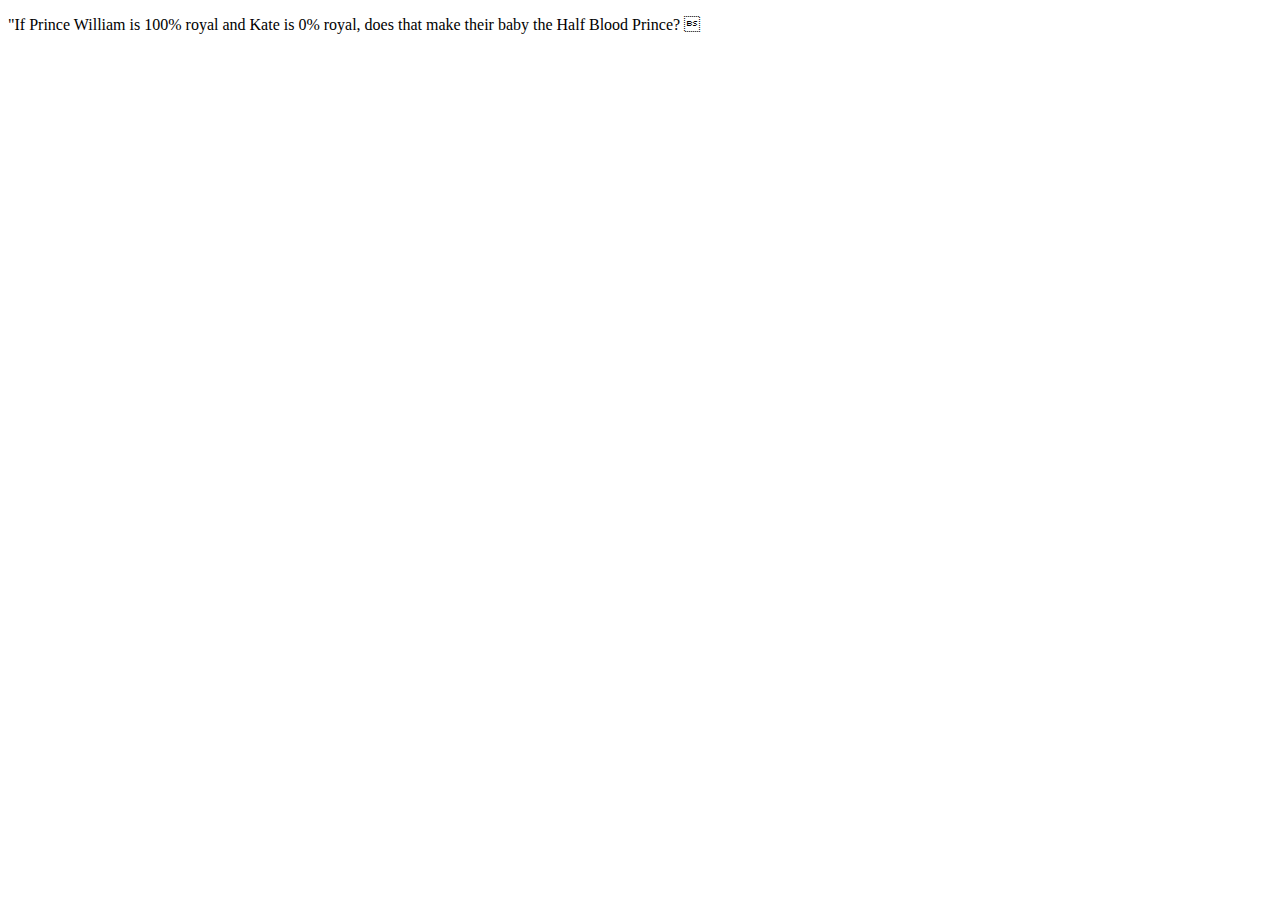
==== index2.html @ 79da775b "joke on second page" ====
<!DOCTYPE html PUBLIC "-//W3C//DTD XHTML 1.0 Transitional//EN"
   "http://www.w3.org/TR/xhtml1/DTD/xhtml1-transitional.dtd">

<html xmlns="http://www.w3.org/1999/xhtml">

<head>
     <title>Calli's website</title>

</head>

<body>
  <p>"If Prince William is 100% royal and Kate is 0% royal, does that make their baby the Half Blood Prince?
</p>
</body>

</html>
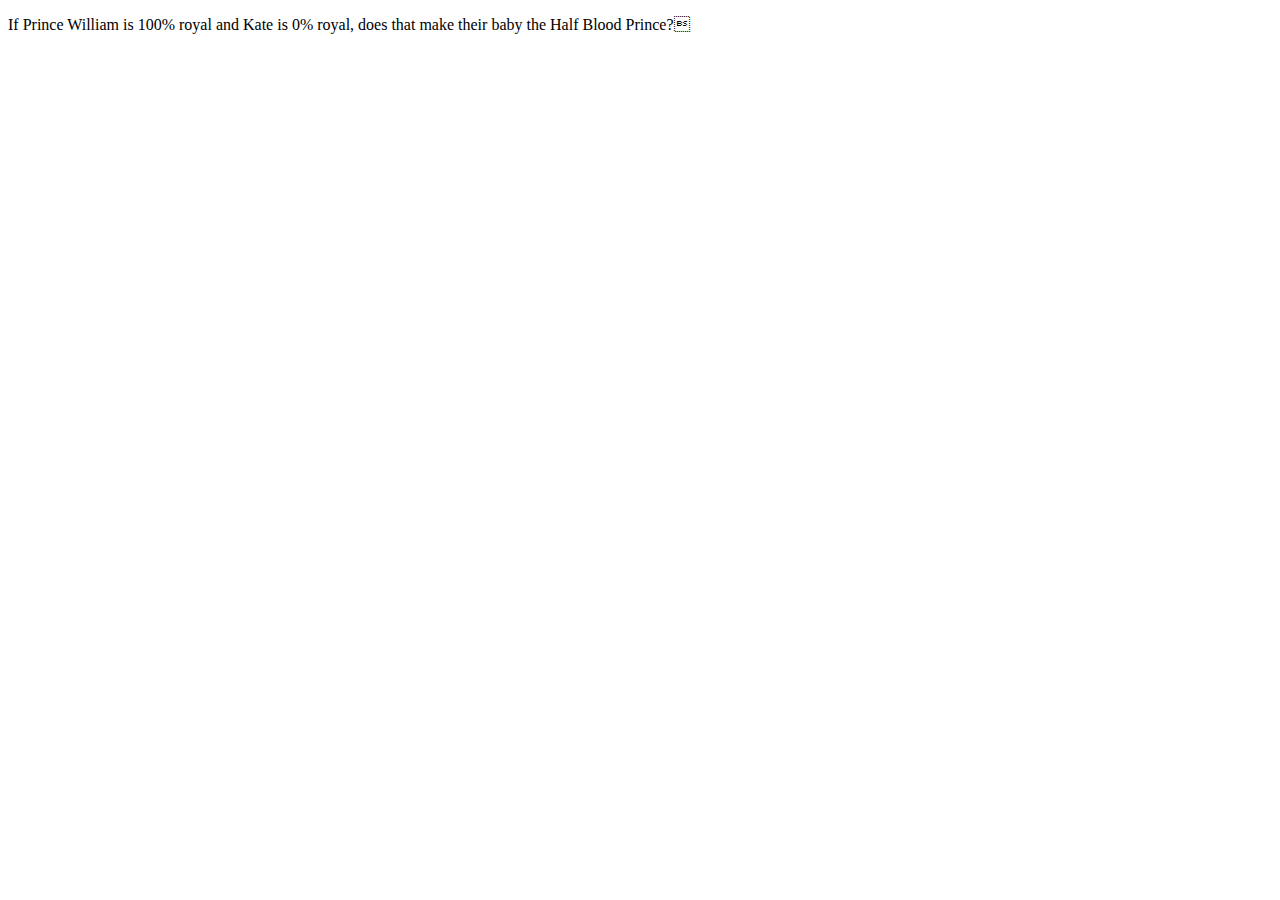
==== commit 0095c2eb: "edits" ====
--- a/index2.html
+++ b/index2.html
@@ -9,8 +9,7 @@
 </head>
 
 <body>
-  <p>"If Prince William is 100% royal and Kate is 0% royal, does that make their baby the Half Blood Prince?
-</p>
+  <p>If Prince William is 100% royal and Kate is 0% royal, does that make their baby the Half Blood Prince?</p>
 </body>
 
 </html>
